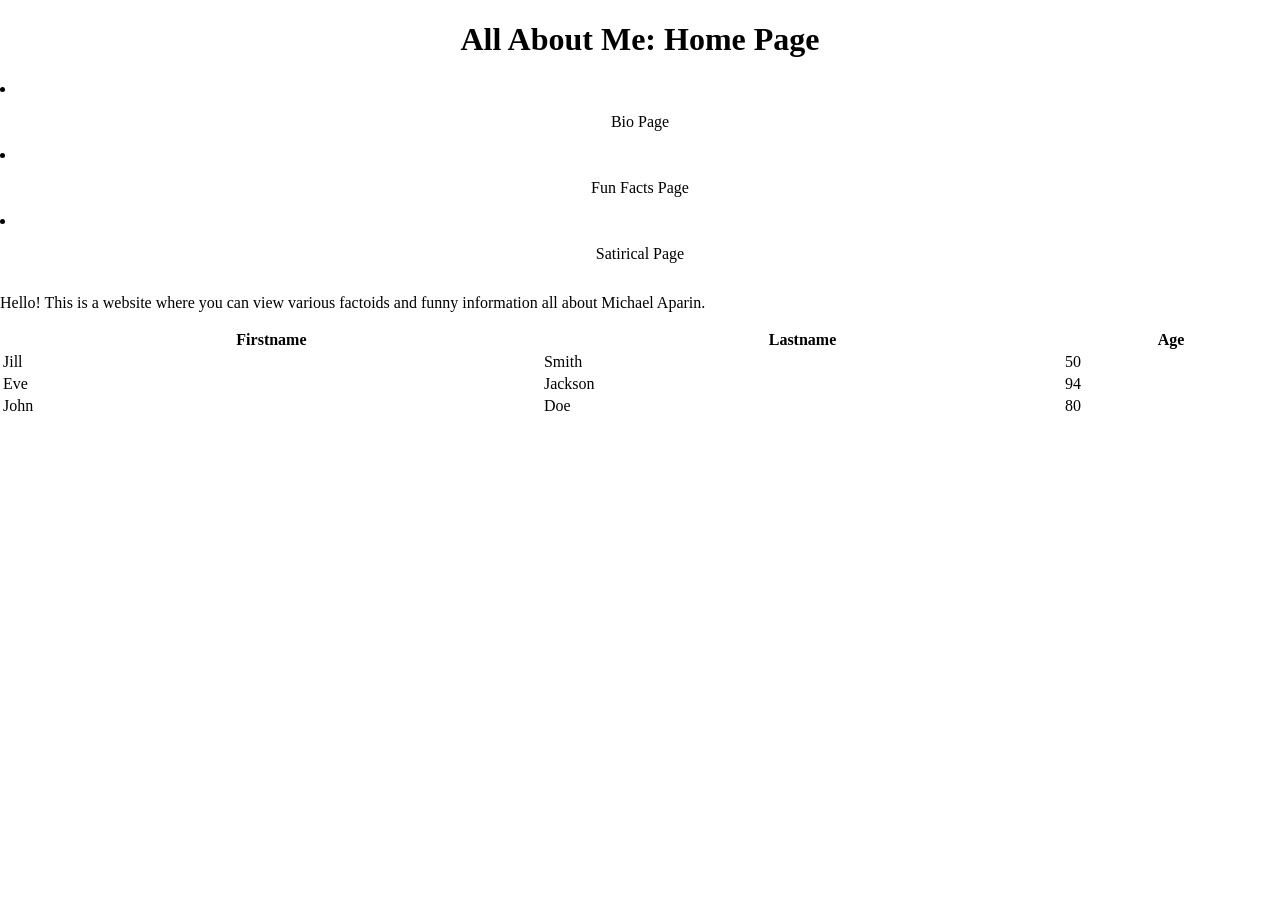
==== index.html @ 2453d532 "main" ====
<!DOCTYPE html>
<html lang="en">
<head>
    <meta charset="UTF-8">
    <title>Home</title>
    <script src="script.js" defer></script>
    <link rel="stylesheet" href="styles.css">
</head>
<body>

<h1>All About Me: Home Page</h1>

<nav class="navbar">
  <u1>
    <li> <a href="bio.html">Bio Page</a> </li>
   <li> <a href="#funfacts">Fun Facts Page</a> </li>
   <li> <a href="#satirical">Satirical Page</a> </li>
  </u1>
</nav>



<p>Hello! This is a website where you can view various factoids and funny information all about Michael Aparin.</p>

  <table style="width:100%">
  <tr>
    <th>Firstname</th>
    <th>Lastname</th> 
    <th>Age</th>
  </tr>
  <tr>
    <td>Jill</td>
    <td>Smith</td>
    <td>50</td>
  </tr>
  <tr>
    <td>Eve</td>
    <td>Jackson</td>
    <td>94</td>
  </tr>
  <tr>
    <td>John</td>
    <td>Doe</td>
    <td>80</td>
  </tr>
</table>

</body>
</html>
---- styles.css ----
/* Add Global styles here */
body{
    margin: 0px;
}
main{
    margin: 20px;
}
h1{
    text-align: center;
}
.navbar ul{
    list-style-type: none;
    background-color: hsl(0, 0%, 25%);
    padding: 0px;
    margin: 0px;
    overflow: hidden;
}
.navbar a{
    color: black;
    text-decoration: none;
    padding: 15px;
    display: block;
    text-align: center;
}
.navbar a:hover{
    background-color: hsl(0, 0%,10%)
}
.navbar li{

}
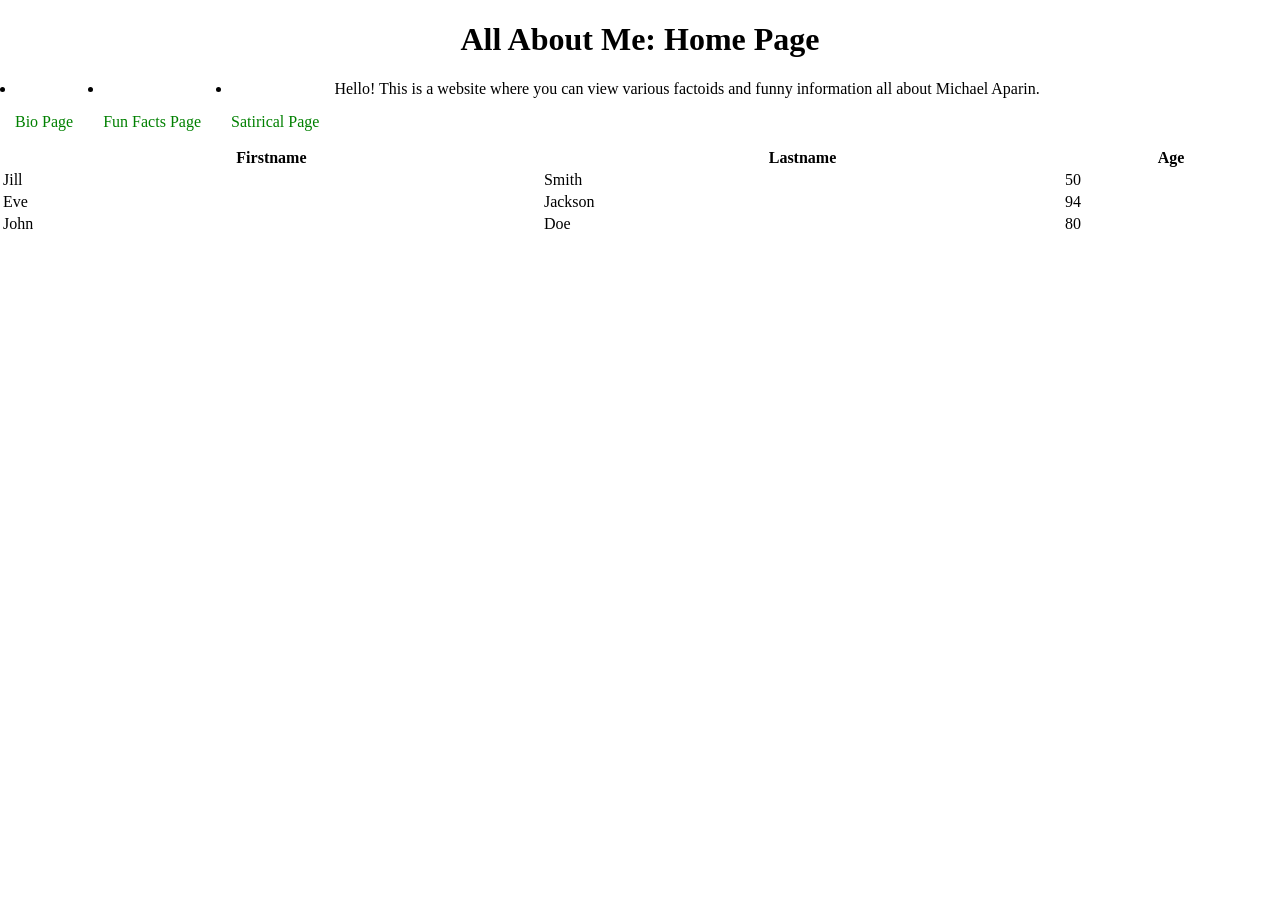
==== commit f27e5229: "main" ====
--- a/index.html
+++ b/index.html
@@ -13,8 +13,8 @@
 <nav class="navbar">
   <u1>
     <li> <a href="bio.html">Bio Page</a> </li>
-   <li> <a href="#funfacts">Fun Facts Page</a> </li>
-   <li> <a href="#satirical">Satirical Page</a> </li>
+   <li> <a href="funfacts.html">Fun Facts Page</a> </li>
+   <li> <a href="satirical.html">Satirical Page</a> </li>
   </u1>
 </nav>
 
--- a/styles.css
+++ b/styles.css
@@ -3,7 +3,8 @@
     margin: 0px;
 }
 main{
-    margin: 20px;
+    margin-left: 20px;
+    margin-right: 20px;
 }
 h1{
     text-align: center;
@@ -16,7 +17,7 @@
     overflow: hidden;
 }
 .navbar a{
-    color: black;
+    color: green;
     text-decoration: none;
     padding: 15px;
     display: block;
@@ -26,5 +27,5 @@
     background-color: hsl(0, 0%,10%)
 }
 .navbar li{
-
+float: left;
 }
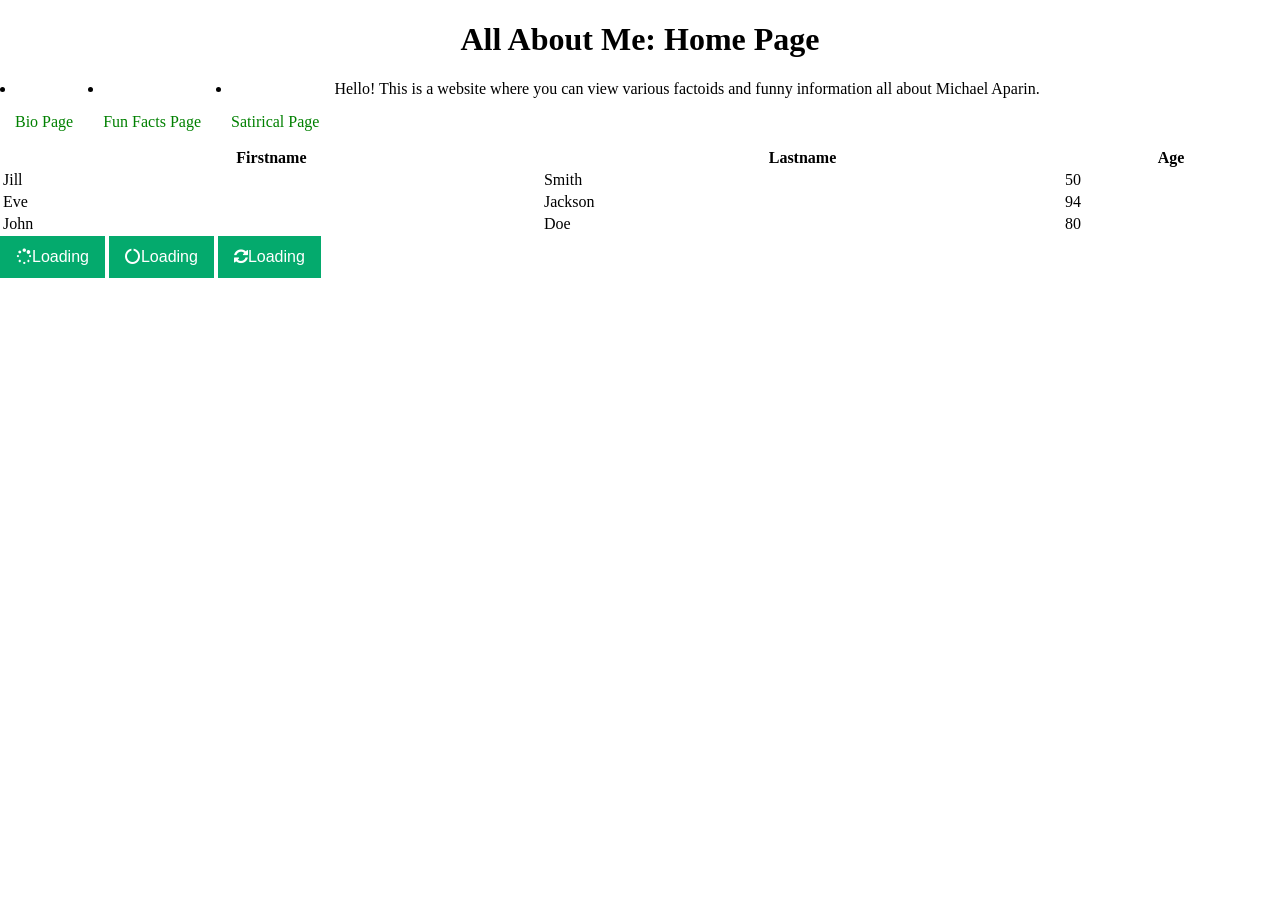
==== commit 08b6dc44: "main" ====
--- a/index.html
+++ b/index.html
@@ -14,7 +14,7 @@
   <u1>
     <li> <a href="bio.html">Bio Page</a> </li>
    <li> <a href="funfacts.html">Fun Facts Page</a> </li>
-   <li> <a href="satirical.html">Satirical Page</a> </li>
+   <li> <a href="joke.html">Satirical Page</a> </li>
   </u1>
 </nav>
 
@@ -45,6 +45,21 @@
   </tr>
 </table>
 
+<link rel="stylesheet" href="https://cdnjs.cloudflare.com/ajax/libs/font-awesome/4.7.0/css/font-awesome.min.css">
+
+<!-- Add font awesome icons to buttons (note that the fa-spin class rotates the icon) -->
+<button class="buttonload">
+  <i class="fa fa-spinner fa-spin"></i>Loading
+</button>
+
+<button class="buttonload">
+  <i class="fa fa-circle-o-notch fa-spin"></i>Loading
+</button>
+
+<button class="buttonload">
+  <i class="fa fa-refresh fa-spin"></i>Loading
+</button>
+
 </body>
 </html>
 
--- a/styles.css
+++ b/styles.css
@@ -28,4 +28,24 @@
 }
 .navbar li{
 float: left;
+}
+
+.btn {
+  padding: 25px;
+  background-color: white;
+  color: black;
+  font-size: 25px;
+}
+
+.dark-mode {
+  background-color: black;
+  color: white;
+}
+
+.buttonload {
+  background-color: #04AA6D; /* Green background */
+  border: none; /* Remove borders */
+  color: white; /* White text */
+  padding: 12px 16px; /* Some padding */
+  font-size: 16px /* Set a font size */
 }
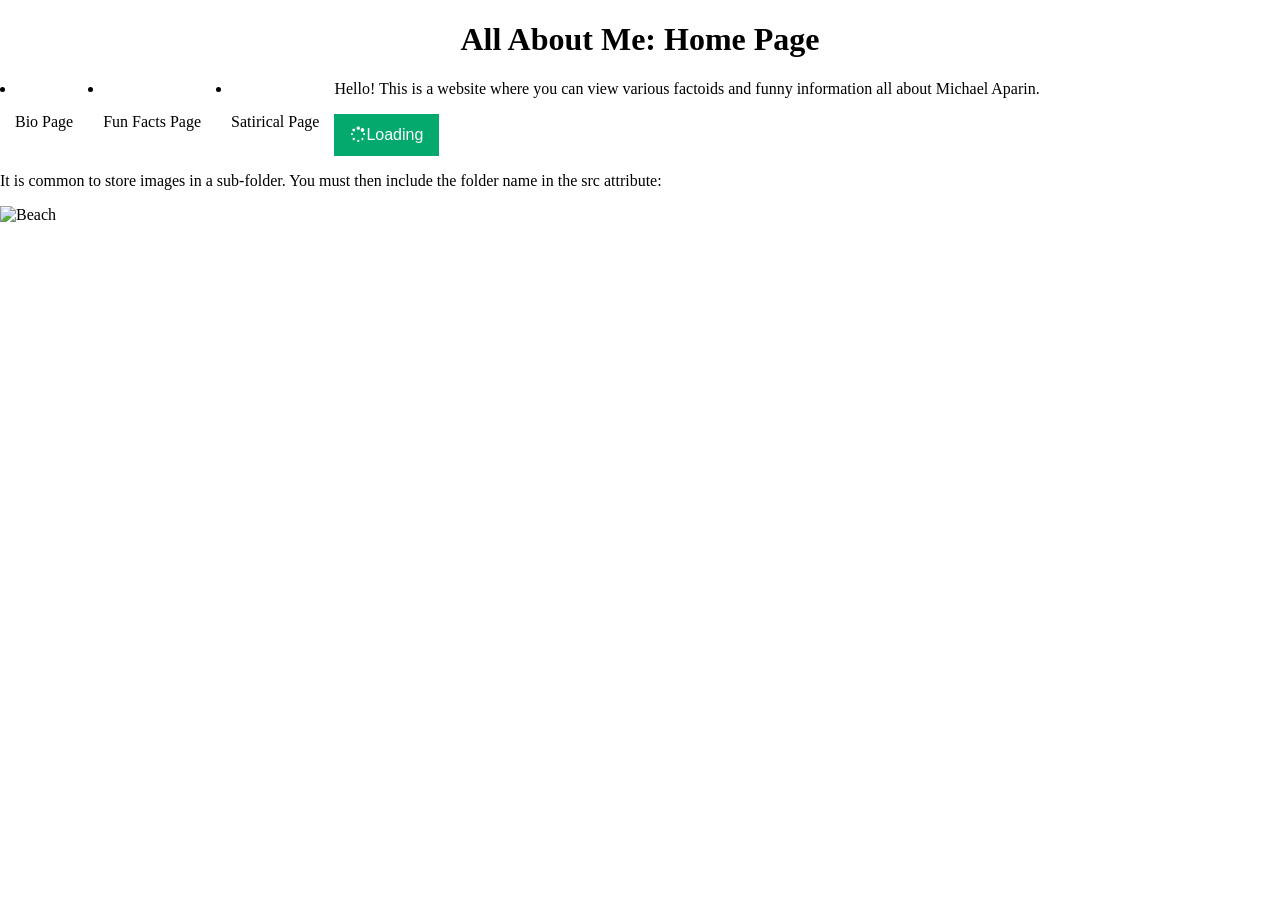
==== commit 880217c8: "main" ====
--- a/index.html
+++ b/index.html
@@ -18,32 +18,8 @@
   </u1>
 </nav>
 
-
-
 <p>Hello! This is a website where you can view various factoids and funny information all about Michael Aparin.</p>
 
-  <table style="width:100%">
-  <tr>
-    <th>Firstname</th>
-    <th>Lastname</th> 
-    <th>Age</th>
-  </tr>
-  <tr>
-    <td>Jill</td>
-    <td>Smith</td>
-    <td>50</td>
-  </tr>
-  <tr>
-    <td>Eve</td>
-    <td>Jackson</td>
-    <td>94</td>
-  </tr>
-  <tr>
-    <td>John</td>
-    <td>Doe</td>
-    <td>80</td>
-  </tr>
-</table>
 
 <link rel="stylesheet" href="https://cdnjs.cloudflare.com/ajax/libs/font-awesome/4.7.0/css/font-awesome.min.css">
 
@@ -52,14 +28,9 @@
   <i class="fa fa-spinner fa-spin"></i>Loading
 </button>
 
-<button class="buttonload">
-  <i class="fa fa-circle-o-notch fa-spin"></i>Loading
-</button>
+<p>It is common to store images in a sub-folder. You must then include the folder name in the src attribute:</p>
 
-<button class="buttonload">
-  <i class="fa fa-refresh fa-spin"></i>Loading
-</button>
+<img src="/beach(1).png" alt="Beach" style="width:128px;height:128px;">
 
 </body>
 </html>
-
--- a/styles.css
+++ b/styles.css
@@ -11,20 +11,20 @@
 }
 .navbar ul{
     list-style-type: none;
-    background-color: hsl(0, 0%, 25%);
+    background-color: beige;
     padding: 0px;
     margin: 0px;
     overflow: hidden;
 }
 .navbar a{
-    color: green;
+    color: black;
     text-decoration: none;
     padding: 15px;
     display: block;
     text-align: center;
 }
 .navbar a:hover{
-    background-color: hsl(0, 0%,10%)
+    background-color: green;
 }
 .navbar li{
 float: left;
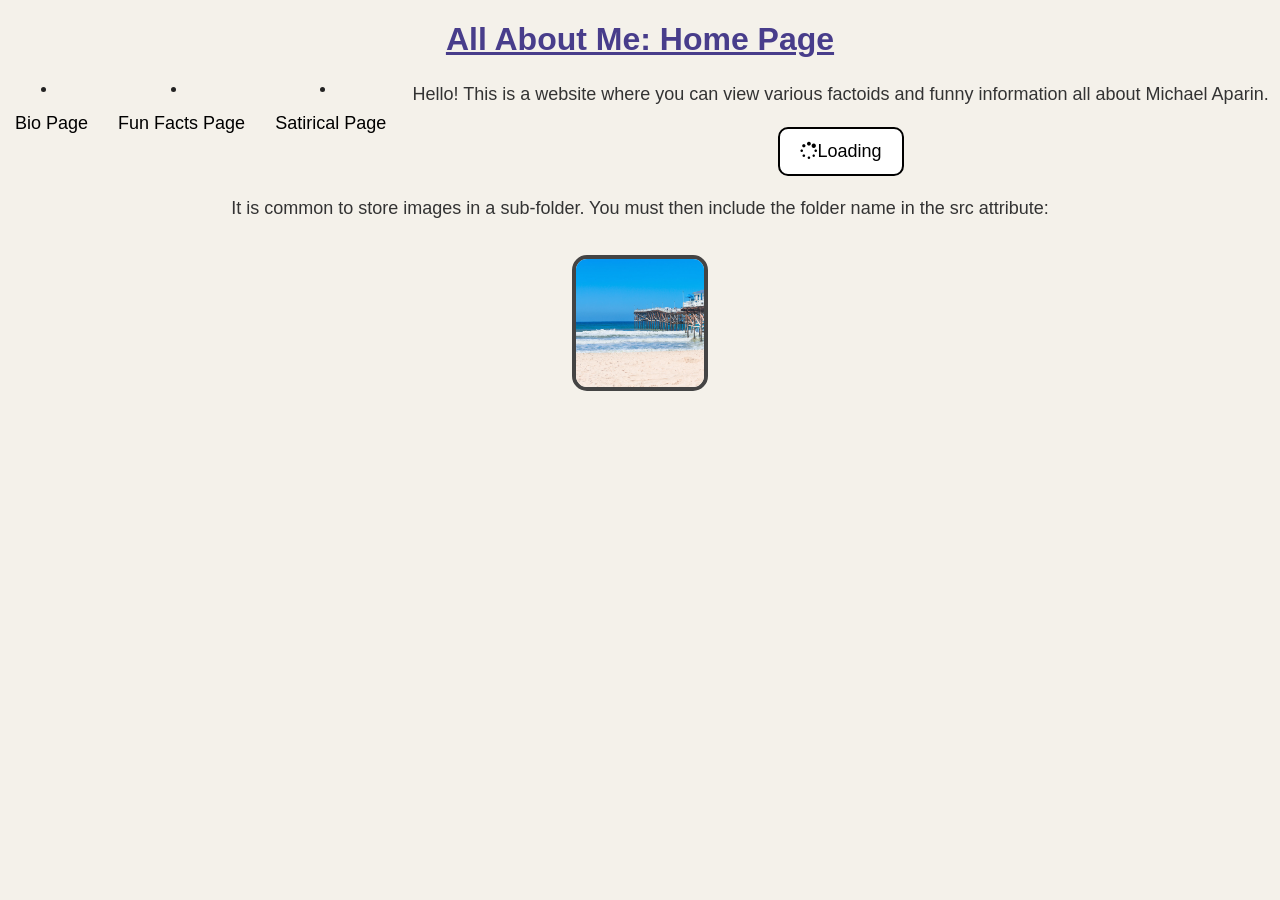
==== commit 99f357dd: "main" ====
--- a/index.html
+++ b/index.html
@@ -30,7 +30,7 @@
 
 <p>It is common to store images in a sub-folder. You must then include the folder name in the src attribute:</p>
 
-<img src="/beach(1).png" alt="Beach" style="width:128px;height:128px;">
+<img src="/image/beach(1).png" alt="Beach" style="width:128px;height:128px;">
 
 </body>
 </html>
--- a/styles.css
+++ b/styles.css
@@ -1,51 +1,108 @@
-/* Add Global styles here */
-body{
-    margin: 0px;
-}
-main{
-    margin-left: 20px;
-    margin-right: 20px;
-}
-h1{
+body {
+    margin: 0;
+    background-color: #f4f1ea;
+    color: #222;
+    font-family: Arial, sans-serif;
     text-align: center;
 }
-.navbar ul{
+
+h1, h2 {
+    color: darkslateblue;
+    font-size: 2em;
+    text-decoration: underline;
+}
+
+p {
+    font-size: 18px;
+    line-height: 1.6;
+    color: #333;
+}
+
+.navbar ul {
     list-style-type: none;
     background-color: beige;
-    padding: 0px;
-    margin: 0px;
+    padding: 0;
+    margin: 0;
     overflow: hidden;
 }
-.navbar a{
+
+.navbar li {
+    float: left;
+}
+
+.navbar a {
     color: black;
     text-decoration: none;
     padding: 15px;
     display: block;
     text-align: center;
-}
-.navbar a:hover{
-    background-color: green;
-}
-.navbar li{
-float: left;
+    font-size: 18px;
 }
 
-.btn {
-  padding: 25px;
-  background-color: white;
-  color: black;
-  font-size: 25px;
+.navbar a:hover {
+    background-color: green;
+    color: white;
+}
+
+img {
+    width: 180px;
+    height: auto;
+    border: 4px solid #444;
+    border-radius: 15px;
+    margin: 15px;
+}
+
+table {
+    width: 80%;
+    margin: 20px auto;
+    border-collapse: collapse;
+    background-color: white;
+}
+
+th, td {
+    border: 2px solid black;
+    padding: 12px;
+    font-size: 18px;
+}
+
+th {
+    background-color: lightblue;
+}
+
+button, .btn, .buttonload {
+    background-color: white;
+    color: black;
+    font-size: 18px;
+    padding: 12px 20px;
+    border: 2px solid black;
+    border-radius: 10px;
+    cursor: pointer;
+}
+
+button:hover, .btn:hover, .buttonload:hover {
+    background-color: lightgray;
 }
 
 .dark-mode {
-  background-color: black;
-  color: white;
+    background-color: black;
+    color: white;
 }
 
-.buttonload {
-  background-color: #04AA6D; /* Green background */
-  border: none; /* Remove borders */
-  color: white; /* White text */
-  padding: 12px 16px; /* Some padding */
-  font-size: 16px /* Set a font size */
+.dark-mode p,
+.dark-mode li,
+.dark-mode td,
+.dark-mode th {
+    color: white;
+}
+
+.dark-mode table {
+    background-color: #222;
+}
+
+.dark-mode .navbar ul {
+    background-color: #333;
+}
+
+.dark-mode .navbar a {
+    color: white;
 }
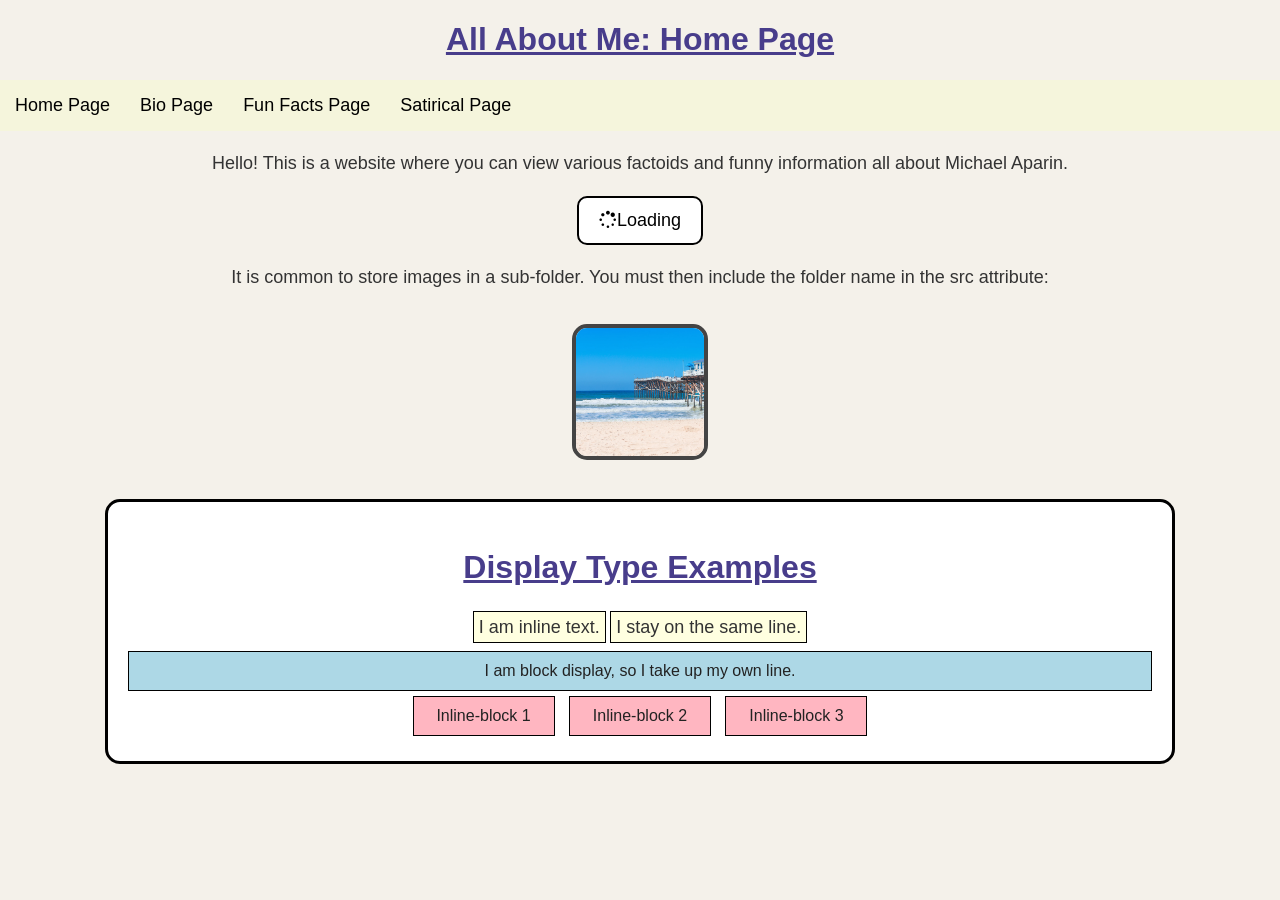
==== commit 5202adfa: "main" ====
--- a/index.html
+++ b/index.html
@@ -11,13 +11,17 @@
 <h1>All About Me: Home Page</h1>
 
 <nav class="navbar">
-  <u1>
-    <li> <a href="bio.html">Bio Page</a> </li>
-   <li> <a href="funfacts.html">Fun Facts Page</a> </li>
-   <li> <a href="joke.html">Satirical Page</a> </li>
-  </u1>
-</nav>
+      <ul>
+        <li><a href="index.html">Home Page</a></li>
+        <li><a href="bio.html">Bio Page</a></li>
+        <li><a href="funfacts.html">Fun Facts Page</a></li>
+        <li><a href="joke.html">Satirical Page</a></li>
+      </ul>
+    </nav>
 
+<div class="clearfix"></div>
+
+<main>
 <p>Hello! This is a website where you can view various factoids and funny information all about Michael Aparin.</p>
 
 
@@ -32,5 +36,18 @@
 
 <img src="/image/beach(1).png" alt="Beach" style="width:128px;height:128px;">
 
+  <div class="section-box">
+        <h2>Display Type Examples</h2>
+        <p class="inline-demo">I am inline text.</p>
+        <p class="inline-demo">I stay on the same line.</p>
+
+        <div class="block-demo">I am block display, so I take up my own line.</div>
+
+        <div class="inline-block-demo">Inline-block 1</div>
+        <div class="inline-block-demo">Inline-block 2</div>
+        <div class="inline-block-demo">Inline-block 3</div>
+    </div>
+
+</main>
 </body>
 </html>
--- a/styles.css
+++ b/styles.css
@@ -69,6 +69,43 @@
     background-color: lightblue;
 }
 
+.clearfix{
+    clear: both;
+}
+
+.section-box{
+    background-color: white;
+    border: 3px solid black;
+    border-radius: 15px;
+    padding: 20px;
+    margin: 20px auto;
+    width: 80%;
+}
+
+.inline-demo{
+    display: inline;
+    background-color: lightyellow;
+    border: 1px solid black;
+    padding: 5px;
+}
+
+.block-demo{
+    display: block;
+    background-color: lightblue;
+    border: 1px solid black;
+    padding: 10px;
+    margin-top: 10px;
+}
+
+.inline-block-demo{
+    display: inline-block;
+    background-color: lightpink;
+    border: 1px solid black;
+    padding: 10px;
+    width: 120px;
+    margin: 5px;
+}
+
 button, .btn, .buttonload {
     background-color: white;
     color: black;
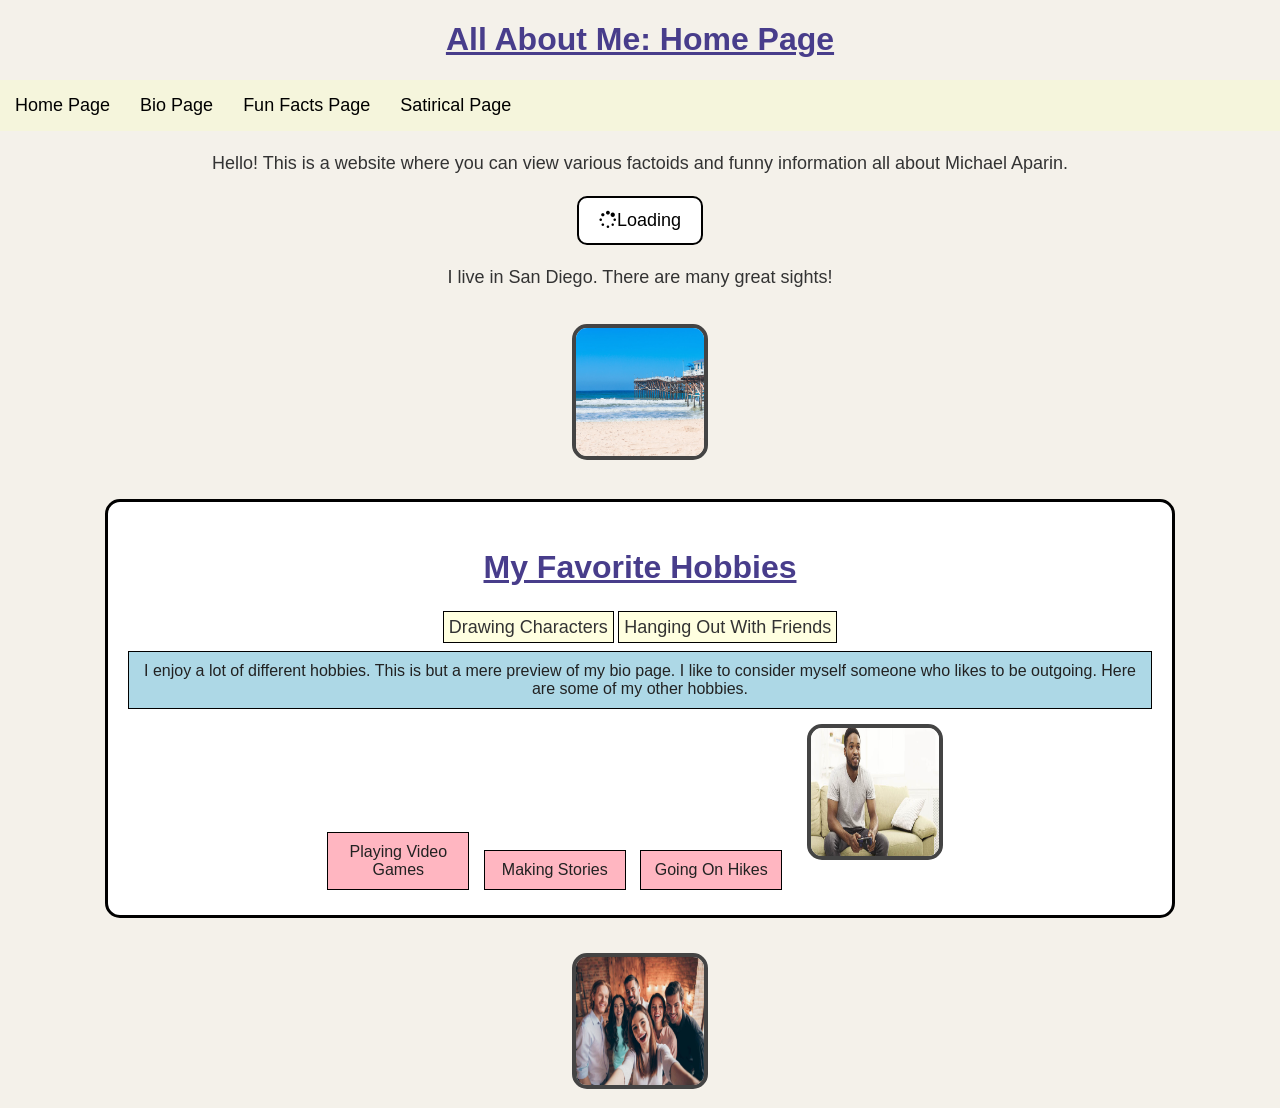
==== commit f81587ef: "main" ====
--- a/index.html
+++ b/index.html
@@ -32,21 +32,26 @@
   <i class="fa fa-spinner fa-spin"></i>Loading
 </button>
 
-<p>It is common to store images in a sub-folder. You must then include the folder name in the src attribute:</p>
+<p>I live in San Diego. There are many great sights!</p>
 
 <img src="/image/beach(1).png" alt="Beach" style="width:128px;height:128px;">
 
   <div class="section-box">
-        <h2>Display Type Examples</h2>
-        <p class="inline-demo">I am inline text.</p>
-        <p class="inline-demo">I stay on the same line.</p>
+        <h2>My Favorite Hobbies</h2>
+        <p class="inline-demo">Drawing Characters</p>
+        <p class="inline-demo">Hanging Out With Friends</p>
 
-        <div class="block-demo">I am block display, so I take up my own line.</div>
+        <div class="block-demo">I enjoy a lot of different hobbies. This is but a mere preview of my bio page. I like to consider myself someone who likes to be outgoing. Here are some of my other hobbies.</div>
 
-        <div class="inline-block-demo">Inline-block 1</div>
-        <div class="inline-block-demo">Inline-block 2</div>
-        <div class="inline-block-demo">Inline-block 3</div>
+
+        <div class="inline-block-demo">Playing Video Games</div>
+        <div class="inline-block-demo">Making Stories</div>
+        <div class="inline-block-demo">Going On Hikes</div>
+
+        <img src="/image/mindful-gaming.jpg" alt="Game" style="width:128px;height:128px;">
     </div>
+
+    <img src="/image/friends.jpg" alt="FRIEND" style="width:128px;height:128px;">
 
 </main>
 </body>
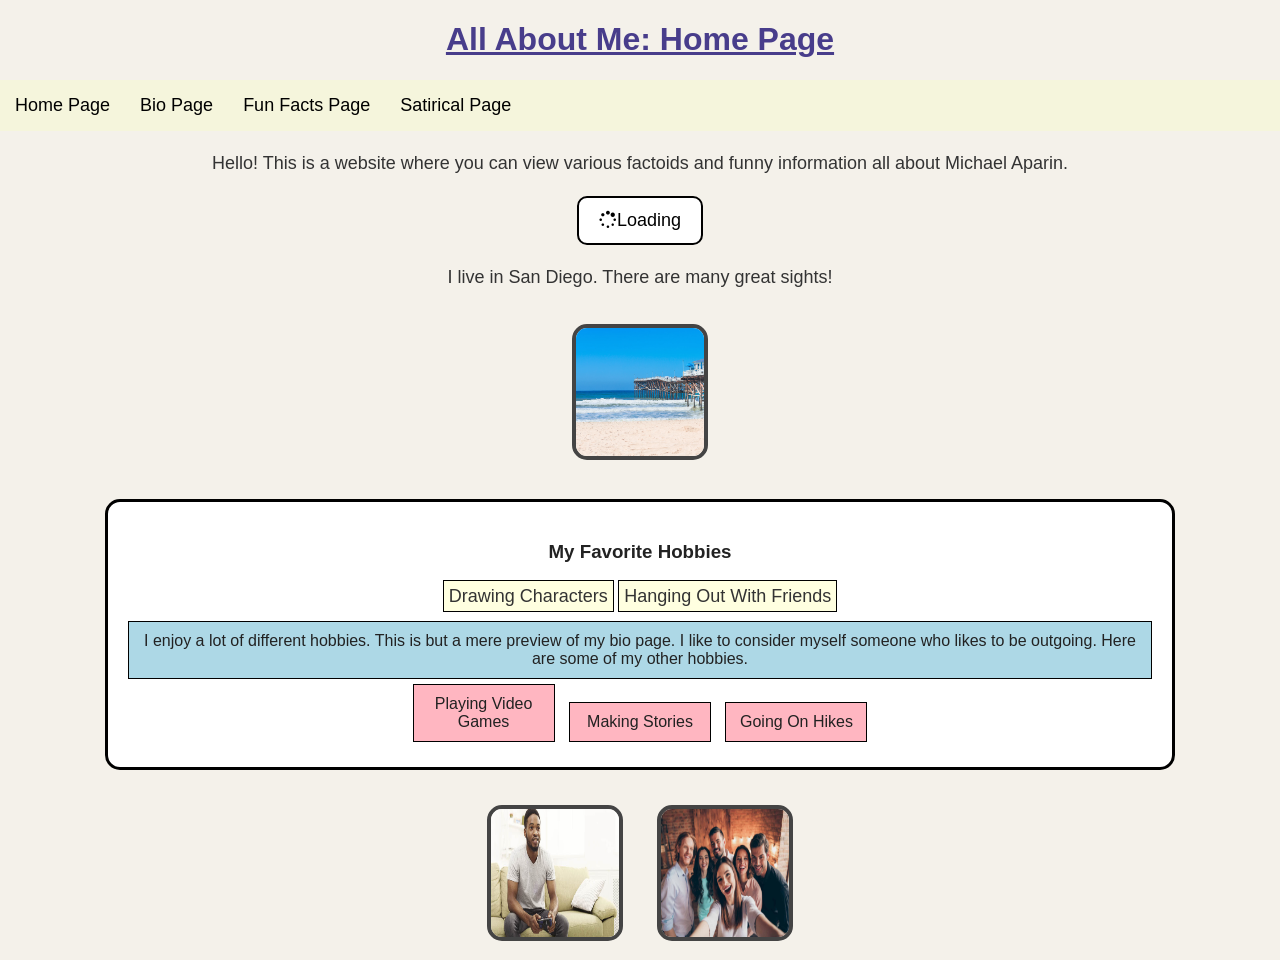
==== commit 988dfcdd: "main" ====
--- a/index.html
+++ b/index.html
@@ -37,7 +37,7 @@
 <img src="/image/beach(1).png" alt="Beach" style="width:128px;height:128px;">
 
   <div class="section-box">
-        <h2>My Favorite Hobbies</h2>
+        <h3>My Favorite Hobbies</h3>
         <p class="inline-demo">Drawing Characters</p>
         <p class="inline-demo">Hanging Out With Friends</p>
 
@@ -48,8 +48,9 @@
         <div class="inline-block-demo">Making Stories</div>
         <div class="inline-block-demo">Going On Hikes</div>
 
-        <img src="/image/mindful-gaming.jpg" alt="Game" style="width:128px;height:128px;">
     </div>
+
+    <img src="/image/mindful-gaming.jpg" alt="Game" style="width:128px;height:128px;">
 
     <img src="/image/friends.jpg" alt="FRIEND" style="width:128px;height:128px;">
 
